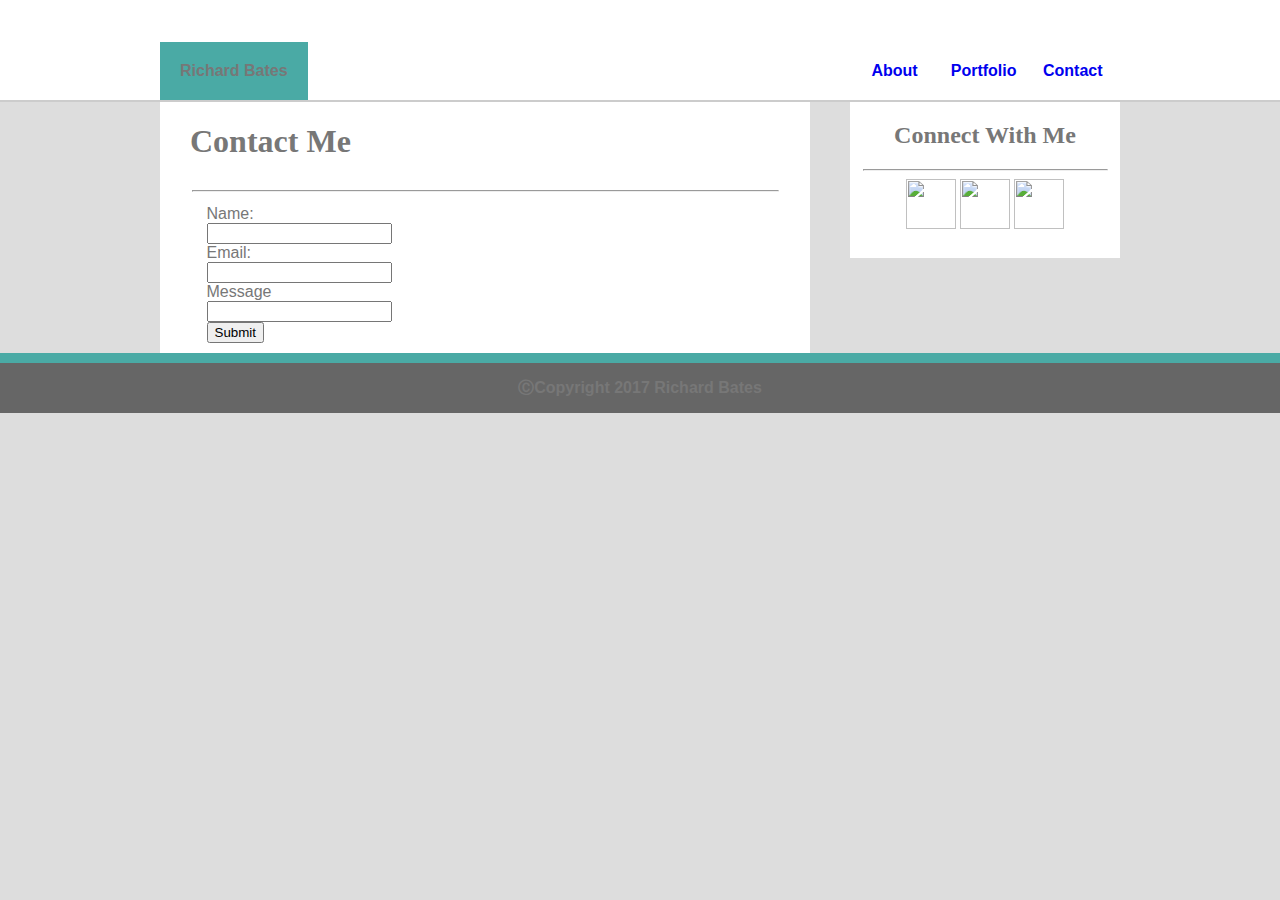
==== contact.html @ 48ffd70b "created contact me form" ====
<!DOCTYPE html>
<html>
	<head>
		<title>Contact Me</title>
		<link rel="stylesheet" type="text/css" href="assets/css/style.css">
	</head>
	<body>
	<header>
		<div class="headerContent">
			<div class="name">Richard Bates</div>
		<!--menu-->
			<nav>
				<a href="index.html"><div class="nav-button">About</div></a>
			  <a href="portfolio.html"><div class="nav-button">Portfolio</div></a>
			  <a href="contact.html"><div class="nav-button">Contact</div></a>
		  </nav>
	  </div>
	 </header>
	  	<!--main content-->
	  	<main>
				<article>
					
					<h1>Contact Me</h1>

					<hr>
					<section>
						<form>
							<fieldset>
								
								<label>
									Name:
									<br>
									<input type="text" name="contact-name" required>
								</label>
								<br >
								
								<label> 
									Email:
									<br>
									<input type="Email" name="contact-email" required>
								</label>
								<br >
								
								<label>
									Message
									<br>
									<input type="text" name="contact-message" required >
								</label>
								<br >

								<input type="submit" name="contact-submit" Value="Submit" size="10">
							</fieldset>
						</form>
					</section>
				</article>
				
				<aside>
			 		<h2>Connect With Me</h2>
			 		<hr>
			 		<div class="connect-imgs">
			 			<img src="assets/images/stack-overflow.png">
						<img src="assets/images/linkedin.png">
						<a href="https://github.com/Richwb"><img src="assets/images/github.png"></a>
					</div>
				</aside>
			</main>

			<!--Website footer-->
			<footer>&#9400;Copyright 2017 Richard Bates</footer>
	</body>
</html>
---- assets/css/style.css ----
html{
	height: 100%;
}

body {
	font-family: "Arial","Helvetica Neue","Helvetica","sans-serif";
	background-color: #dddddd;
	padding: 0px;
	margin: 0 auto;
	color: #777777;

}

header{
	background-color: #ffffff;
	border-bottom: solid 2px #cccccc;
	height: 100px;
	position: relative;
}

.headerContent{
	position: absolute;
	display: flex;
  justify-content: space-between;
  vertical-align: bottom;
  width: 960px;
  bottom: 0px;
	left: 0;
	right: 0;
	margin: auto;
	font-weight: bolder;
}

.name{
	background-color: #4aaaa5;
	padding: 20px;

}

nav{
	width: 270px;	
	
}

.nav-button{
	vertical-align: center;
	padding: 20px 0px;
}

nav a{
	float: left;
	text-align: center;
	text-decoration: none;
	width: 33%;
	margin: 0;
	padding: 0;
}

main{
	width: 960px;
	margin: 0 auto;
}

article{
	float: left;
	padding: 0px;
	width: 650px;
	background-color: #ffffff;
	border-color: #dddddd;
	display: flex;
  flex-direction: column;
}

section{
	text-overflow: : auto;
	padding: 0 5%;
}

h1{
	margin-left: 30px;
}

h1,h2{
	font-family: "Georiga", "Times", "Times New Roman","serif";
}

hr{
	width: 90%;
	color: #4aaaa5;
}

article img{
	width:200px;
	height: 200px;
	display: block;
	float: left;
	margin: 20px 20px 5px 35px;
}

fieldset{
	border:0;
}

legend{
	visibility: hide;
}

aside{
	display: inline-block;
	height: 100%;
	width:270px;
	padding: 0px 0px 25px 0px;
	margin-left: 40px;
	background-color: #ffffff;
	text-align: center;
	
}

aside img{
	height: 50px;
	width: 50px;
}


footer{
	clear:left;
	height: 50px;
	background-color: #666666;
	border-top: solid 10px #4aaaa5;
	font-weight: bold;
	display: flex;
	display: -webkit-flex; /* Safari */
	align-items: center;
	justify-content: center;
}
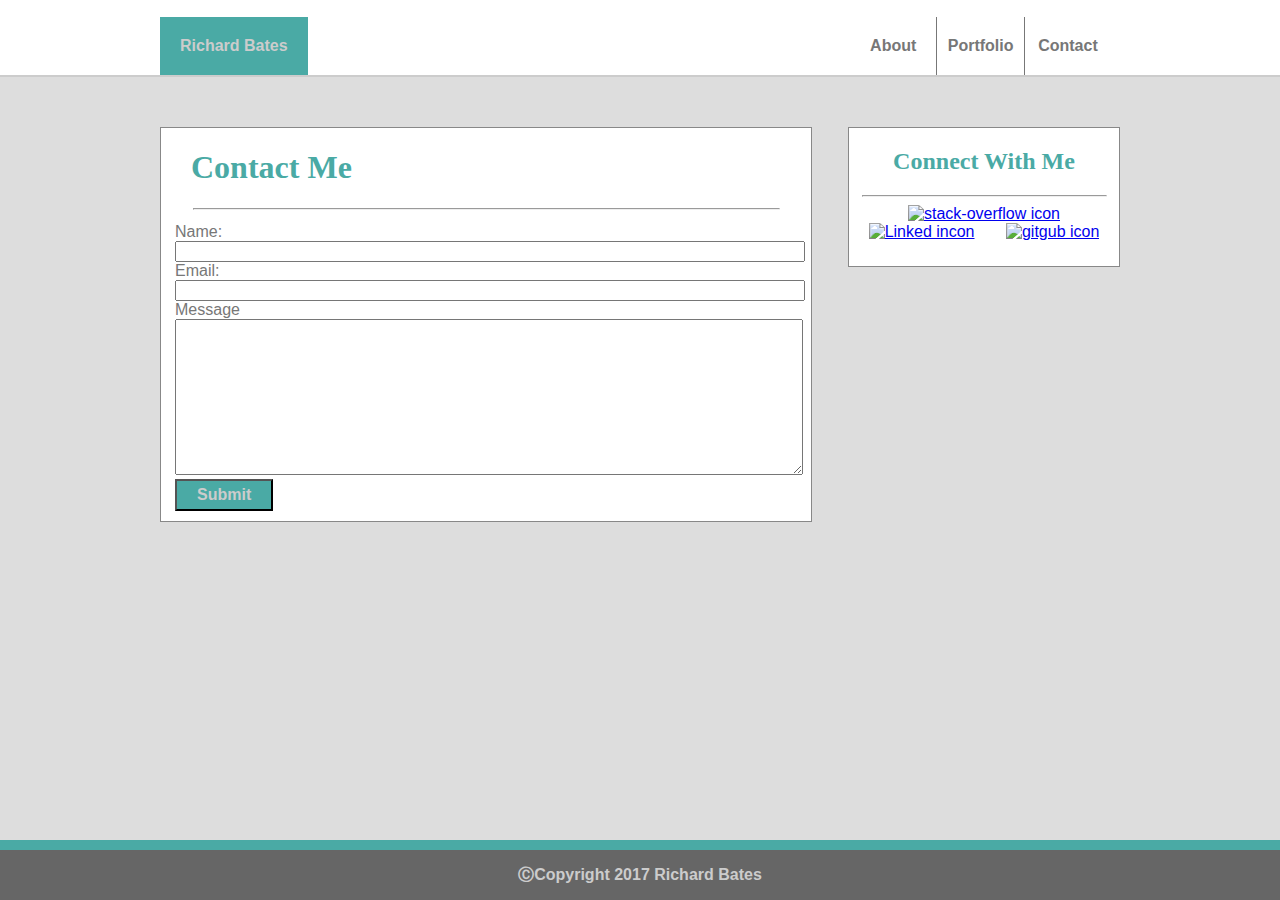
==== commit 6571e93b: "validation corrections remoced section tag from portfolio and contact" ====
--- a/contact.html
+++ b/contact.html
@@ -3,17 +3,18 @@
 	<head>
 		<title>Contact Me</title>
 		<link rel="stylesheet" type="text/css" href="assets/css/style.css">
+		<meta charset="utf-8">
 	</head>
 	<body>
 	<header>
 		<div class="headerContent">
 			<div class="name">Richard Bates</div>
 		<!--menu-->
-			<nav>
-				<a href="index.html"><div class="nav-button">About</div></a>
-			  <a href="portfolio.html"><div class="nav-button">Portfolio</div></a>
-			  <a href="contact.html"><div class="nav-button">Contact</div></a>
-		  </nav>
+				<nav>
+					<a href="index.html">About</a>
+				  <a href="portfolio.html">Portfolio</a>
+				  <a href="contact.html">Contact</a>
+			  </nav>
 	  </div>
 	 </header>
 	  	<!--main content-->
@@ -23,45 +24,46 @@
 					<h1>Contact Me</h1>
 
 					<hr>
-					<section>
-						<form>
-							<fieldset>
-								
-								<label>
-									Name:
-									<br>
-									<input type="text" name="contact-name" required>
-								</label>
-								<br >
-								
-								<label> 
-									Email:
-									<br>
-									<input type="Email" name="contact-email" required>
-								</label>
-								<br >
-								
-								<label>
-									Message
-									<br>
-									<input type="text" name="contact-message" required >
-								</label>
-								<br >
 
-								<input type="submit" name="contact-submit" Value="Submit" size="10">
-							</fieldset>
-						</form>
-					</section>
+					<!--form section with required attribute setting-->
+					<form class="contact">
+						<fieldset>
+							
+							<label>
+								Name:
+								<br>
+								<input type="text" name="contactName" required>
+							</label>
+							<br >
+							
+							<label> 
+								Email:
+								<br>
+								<input type="email" name="contactEmail" required>
+							</label>
+							<br >
+							
+							<label>
+								Message
+								<br>
+								<textarea required name="contactMessage"></textarea>
+							</label>
+							<br >
+
+							<input type="submit" name="contact-submit" Value="Submit">
+						</fieldset>
+					</form>
+
 				</article>
-				
+
 				<aside>
-			 		<h2>Connect With Me</h2>
-			 		<hr>
-			 		<div class="connect-imgs">
-			 			<img src="assets/images/stack-overflow.png">
-						<img src="assets/images/linkedin.png">
-						<a href="https://github.com/Richwb"><img src="assets/images/github.png"></a>
-					</div>
+		 			<h2>Connect With Me</h2>
+		 			
+		 			<hr>
+		 			
+		 			<a href="https://stackoverflow.com/users/8359487/rwbates"><img src="assets/images/stack-overflow.png" alt="stack-overflow icon"></a>
+					<a href="https://www.linkedin.com/in/richard-bates-383473b2"><img src="assets/images/linkedin.png" alt="Linked incon"></a>
+					<a href="https://github.com/Richwb"><img src="assets/images/github.png" alt="gitgub icon"></a>
 				</aside>
 			</main>
 
--- a/assets/css/style.css
+++ b/assets/css/style.css
@@ -1,135 +1,195 @@
-html{
-	height: 100%;
-}
+/* All Pages */
+	html{
+		height: 100%;
+	}
 
-body {
-	font-family: "Arial","Helvetica Neue","Helvetica","sans-serif";
-	background-color: #dddddd;
-	padding: 0px;
-	margin: 0 auto;
-	color: #777777;
+	body {
+		font-family: "Arial","Helvetica Neue","Helvetica","sans-serif";
+		background-color: #dddddd;
+		padding: 0px;
+		margin: 0 auto;
+		color: #777777;
+		height: 100%;
+		display: flex;
+	  flex-direction: column;
+	}
 
-}
+	header{
+		background-color: #ffffff;
+		border-bottom: solid 2px #cccccc;
+		min-height: 75px;	
+		position: relative;
+	}
 
-header{
-	background-color: #ffffff;
-	border-bottom: solid 2px #cccccc;
-	height: 100px;
-	position: relative;
-}
+	.headerContent{
+		position: absolute;
+		display: flex;
+		display: -webkit-flex; /* For Safari */
+	  justify-content: space-between;
+	  vertical-align: bottom;
+	  width: 960px;
+	  bottom: 0px;
+		left: 0;
+		right: 0;
+		margin: auto;
+		font-weight: bolder;
+	}
 
-.headerContent{
-	position: absolute;
-	display: flex;
-  justify-content: space-between;
-  vertical-align: bottom;
-  width: 960px;
-  bottom: 0px;
-	left: 0;
-	right: 0;
-	margin: auto;
-	font-weight: bolder;
-}
+	.name{
+		float: left;
+		background-color: #4aaaa5;
+		color: #ccc;
+		padding: 20px;
+	}
 
-.name{
-	background-color: #4aaaa5;
-	padding: 20px;
+	nav{
+		width: 270px;
+		float: right;
+	}
 
-}
+	nav a{
+		float: left;
+		width: 32%;
+		margin: 0;
+		padding: 20px 0px;
+		text-align: center;
+		text-decoration: none;
+		color: #777777;
+		border-right: solid #777777 1px;
+	}
 
-nav{
-	width: 270px;	
-	
-}
+	nav a:hover{
+		background-color: #777777;
+		color: #ffffff;
+	}
 
-.nav-button{
-	vertical-align: center;
-	padding: 20px 0px;
-}
+	nav a:last-of-type{
+		border-right: none;
+	}
 
-nav a{
-	float: left;
-	text-align: center;
-	text-decoration: none;
-	width: 33%;
-	margin: 0;
-	padding: 0;
-}
+	main{
+		width: 960px;
+		margin: 0 auto;
+	  flex: 1 0 auto;
+	}
 
-main{
-	width: 960px;
-	margin: 0 auto;
-}
+	article{
+		float: left;
+		padding: 0px;
+		margin-top: 50px;
+		width: 650px;
+		background-color: #ffffff;
+		border: solid 1px #888;
+	}
 
-article{
-	float: left;
-	padding: 0px;
-	width: 650px;
-	background-color: #ffffff;
-	border-color: #dddddd;
-	display: flex;
-  flex-direction: column;
-}
+	h1,h2{
+		font-family: "Georiga", "Times", "Times New Roman","serif";
+		color: #4aaaa5;
+	}
 
-section{
-	text-overflow: : auto;
-	padding: 0 5%;
-}
+	h1{
+		margin-left: 30px;
+	}
 
-h1{
-	margin-left: 30px;
-}
+	hr{
+		width: 90%;
+		color: #4aaaa5;
+	}
 
-h1,h2{
-	font-family: "Georiga", "Times", "Times New Roman","serif";
-}
+	aside{
+		float: right;
+		width:270px;
+		padding: 0px 0px 25px 0px;
+		margin-top: 50px;
+		background-color: #ffffff;
+		border: solid 1px #888;
+		text-align: center;
+	}	
 
-hr{
-	width: 90%;
-	color: #4aaaa5;
-}
+	aside img{
+		height: 50px;
+		width: 50px;
+		padding: 0% 5%;
+	}
 
-article img{
-	width:200px;
-	height: 200px;
-	display: block;
-	float: left;
-	margin: 20px 20px 5px 35px;
-}
+	footer{
+		clear:left;
+		min-height: 50px;
+		color: #ccc;
+		background-color: #666666;
+		border-top: solid 10px #4aaaa5;
+		font-weight: bold;
+		display: flex;
+		display: -webkit-flex; /* Safari */
+		align-items: center;
+		justify-content: center;
+	}
 
-fieldset{
-	border:0;
-}
+	section{
+		text-overflow: : auto;
+		padding: 0 5%;
+	}
 
-legend{
-	visibility: hide;
-}
-
-aside{
-	display: inline-block;
-	height: 100%;
-	width:270px;
-	padding: 0px 0px 25px 0px;
-	margin-left: 40px;
-	background-color: #ffffff;
-	text-align: center;
-	
-}
-
-aside img{
-	height: 50px;
-	width: 50px;
-}
+/* About Page */
 
 
-footer{
-	clear:left;
-	height: 50px;
-	background-color: #666666;
-	border-top: solid 10px #4aaaa5;
-	font-weight: bold;
-	display: flex;
-	display: -webkit-flex; /* Safari */
-	align-items: center;
-	justify-content: center;
-}+	#profile-pic{
+		width:200px;
+		height: 200px;
+		display: block;
+		float: left;
+		margin: 20px 20px 5px 35px;
+	}
+
+	/* Contact Page */
+
+	fieldset{
+		border:0;
+	}
+
+	/*Applies stlyling to all form fields except the submit button*/
+	.contact input:not([type="submit"]){
+		width: 100%
+	}
+
+	.contact textarea{
+		width: 100%;
+		height: 150px;
+	}
+
+	/*Applies styling only to the submit button input tyle of the form*/
+	.contact input[type="submit"]{
+		background-color: #4aaaa5;
+		color: #ccc;
+		font-size: 16px;
+		font-weight: bold;
+		padding: 5px 20px;
+	}
+
+	.contact input[type="submit"]:hover{
+		cursor: pointer;
+	}
+
+/* Portfolio Page */
+
+	figure{
+		float: left;
+		margin-left: 7%;
+		margin-right: 7%;
+		padding-top: 50px;
+		text-align: center;
+	}
+
+	figure img{
+		width: 200px;
+		height: 200px;
+		z-index: 1;
+	}
+
+	figcaption{
+		position: relative;
+		background-color: #4aaaa5;
+		padding: 10px 0;
+		margin-top: -60px;
+		z-index: 2;
+	}